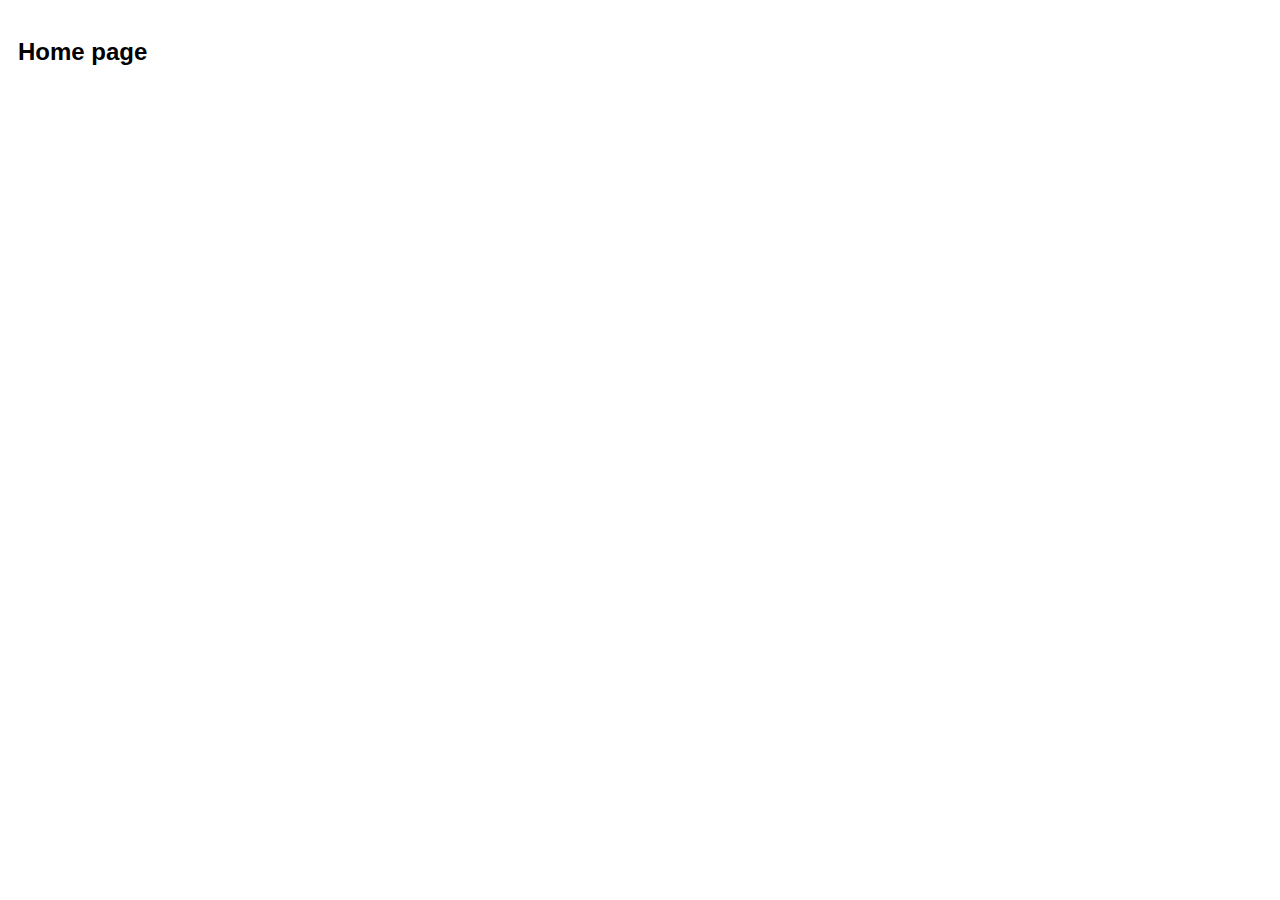
==== client/index.html @ 3dead765 "Add main services" ====
<!DOCTYPE html>
<html lang="en">
<head>
    <meta charset="UTF-8">
    <link rel="stylesheet" href="/client/styles.css">
    <title>Home page</title>
</head>
<body>
    <h2>Home page</h2>
</body>
</html>
---- client/styles.css ----
* {
    box-sizing: border-box;
    font-family: sans-serif;
}

body {
    padding: 10px;
}

form {
    width: 220px;
}

input {
    width: 100%;
    height: 26px;
}

input[type='submit'] {
    margin-top: 16px;
}
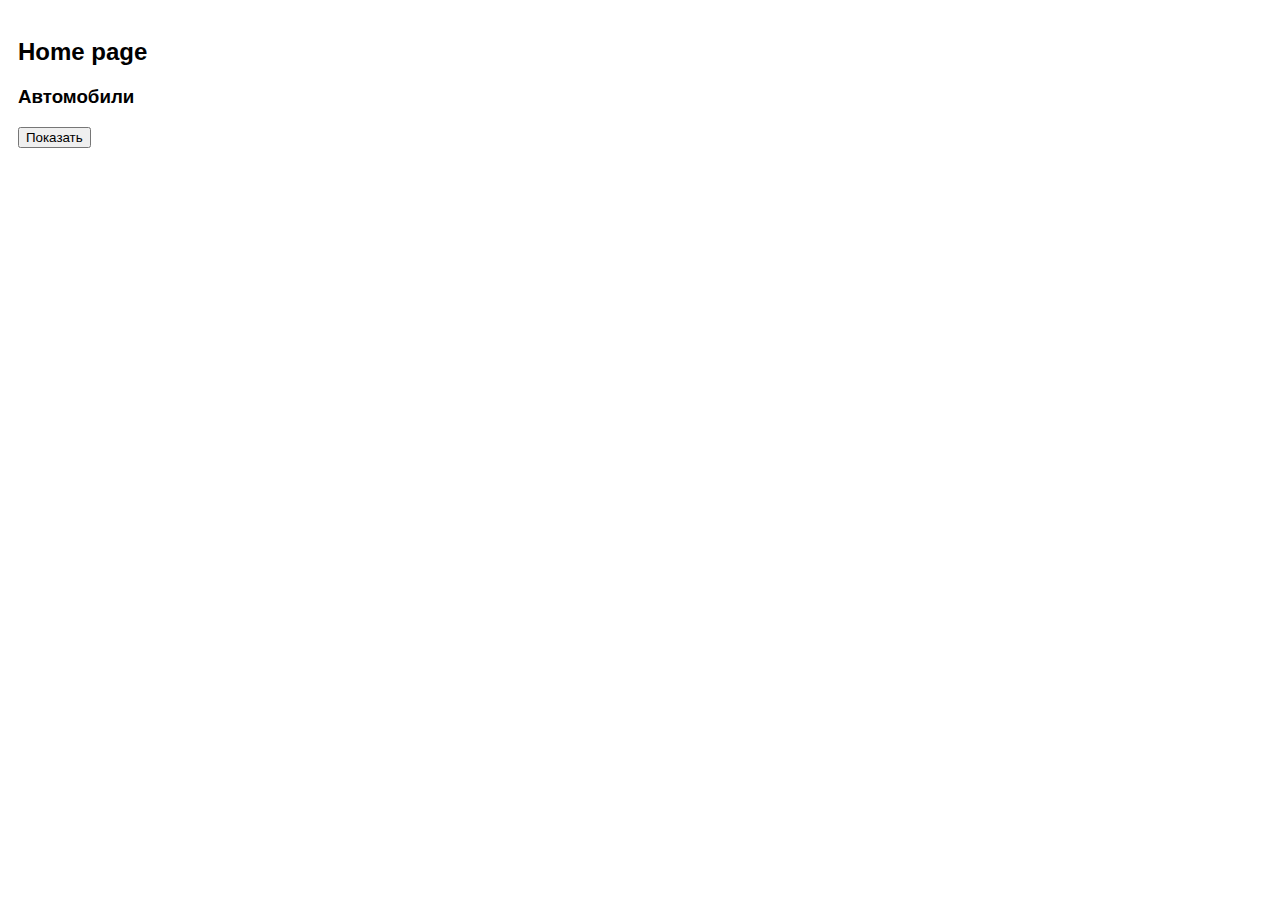
==== commit 98e208c5: "Add access-token authorization" ====
--- a/client/index.html
+++ b/client/index.html
@@ -5,7 +5,13 @@
     <link rel="stylesheet" href="/client/styles.css">
     <title>Home page</title>
 </head>
-<body>
-    <h2>Home page</h2>
-</body>
+    <body>
+        <h2>Home page</h2>
+        <h3>Автомобили</h3>
+        <button id="get_cars_button">Показать</button>
+        <div id="cars"></div>
+
+        <script src="https://ajax.googleapis.com/ajax/libs/jquery/2.2.0/jquery.min.js"></script>
+        <script src="/client/script.js"></script>
+    </body>
 </html>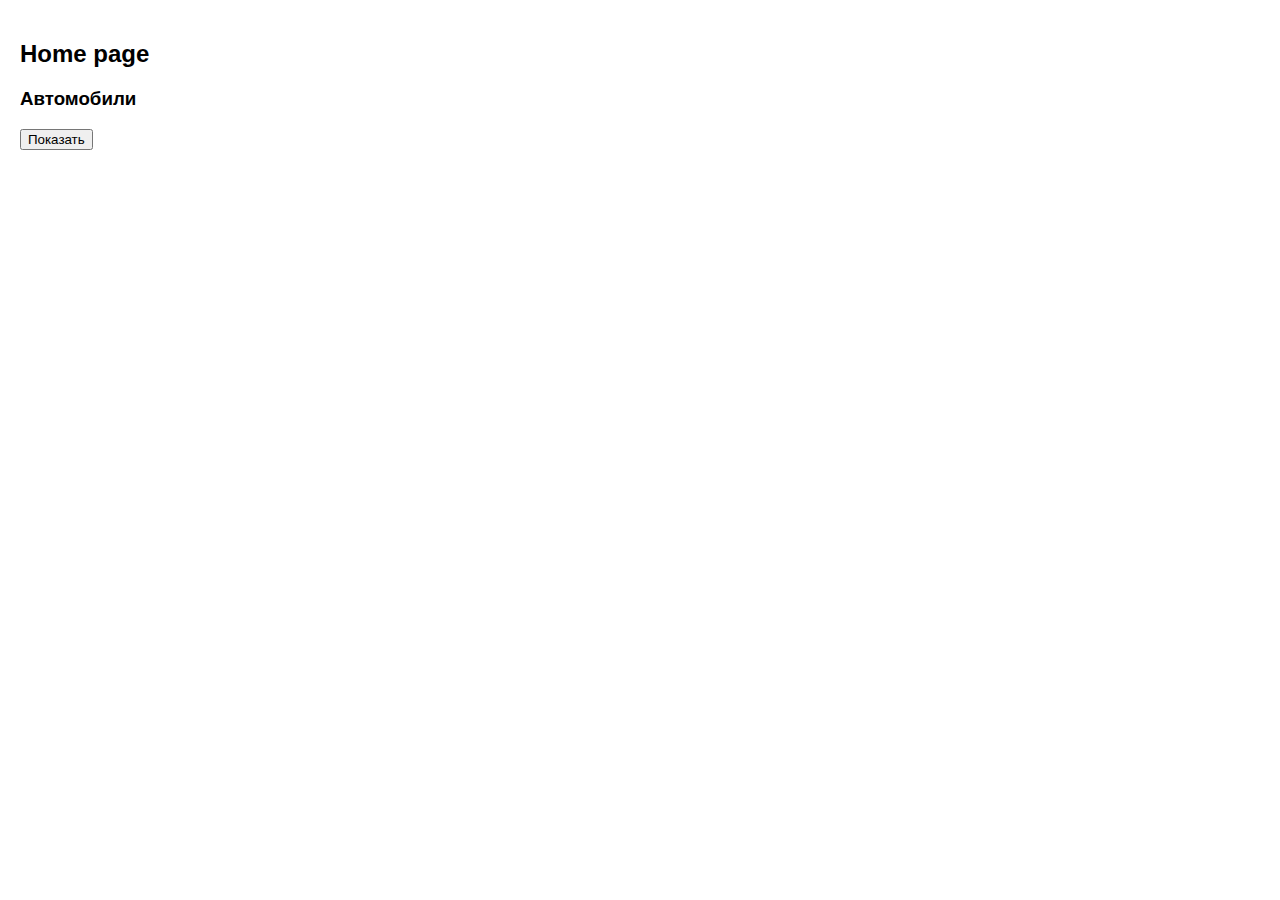
==== commit c1a52198: "Move SECRET_KEY to config file" ====
--- a/client/index.html
+++ b/client/index.html
@@ -6,10 +6,12 @@
     <title>Home page</title>
 </head>
     <body>
-        <h2>Home page</h2>
-        <h3>Автомобили</h3>
-        <button id="get_cars_button">Показать</button>
-        <div id="cars"></div>
+        <div class="box">
+            <h2>Home page</h2>
+            <h3>Автомобили</h3>
+            <button id="get_cars_button">Показать</button>
+            <div id="cars"></div>
+        </div>
 
         <script src="https://ajax.googleapis.com/ajax/libs/jquery/2.2.0/jquery.min.js"></script>
         <script src="/client/script.js"></script>
--- a/client/styles.css
+++ b/client/styles.css
@@ -3,17 +3,36 @@
     font-family: sans-serif;
 }
 
+html {
+    height: 100%;
+}
+
 body {
+    height: 100%;
+    margin: 0;
+    padding: 0;
+}
+
+.page-wrapper {
+    width: 100%;
+    height: 100%;
     padding: 10px;
+    display: flex;
+    justify-content: center;
+    align-items: center;
+}
+
+.box {
+    padding: 20px;
 }
 
 form {
-    width: 220px;
+    width: 250px;
 }
 
 input {
     width: 100%;
-    height: 26px;
+    height: 30px;
 }
 
 input[type='submit'] {
